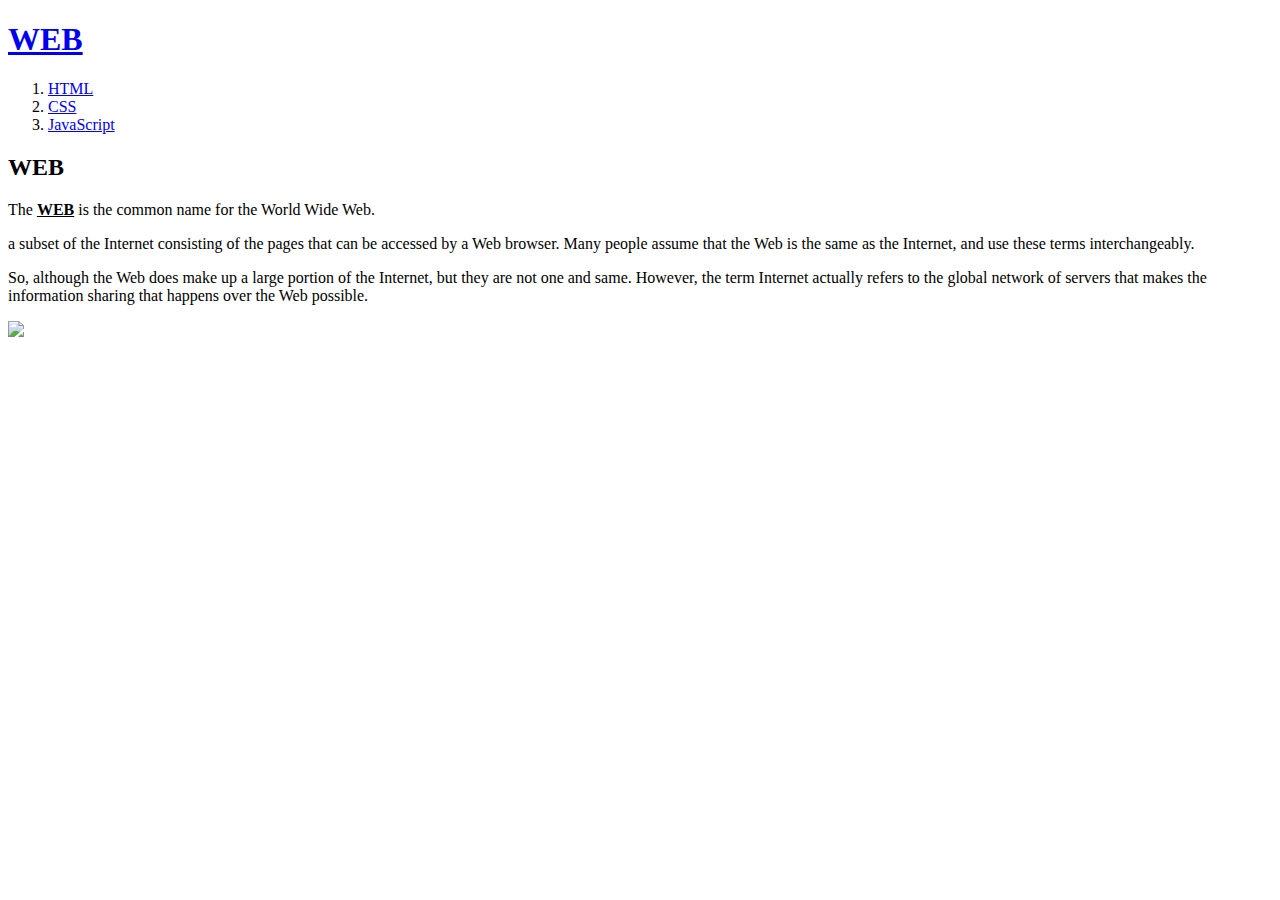
==== index.html @ 59f7d579 "웹사이트" ====
<!---->
<!DOCTYPE html>   
<html>
<head>
    <title>WEB-홈페이지</title>
    <meta charset="utf-8">
    <link rel="stylesheet" type="text/css" href="1.css"> 
</head>

<body>
<!--页面标题-->
    <h1><a href="index.html" target="_blank" title="홈페이지">WEB</a></h1>
<!--页面选项标签-->   
    <ol>
        <li><a href="1.html" title="html.index">HTML</a></li>
        <li><a href="2.html" title="css.index">CSS</a></li>
        <li><a href="3.html" title="JavaScript.index">JavaScript</a></li>
    </ol>
    <h2>WEB</h2>
    <p>
        The <u><strong>WEB</strong></u> is the common name for the World Wide Web.
    </p>
    <p>
        a subset of the Internet consisting of the pages that can be accessed by a Web browser. Many people assume that the Web is the same as the Internet, and use these terms interchangeably.
    </p>
    <p>
        So, although the Web does make up a large portion of the Internet, but they are not one and same. However, the term Internet actually refers to the global network of servers that makes the information sharing that happens over the Web possible.  
    </p>
    <img src="IMG\1.jpg" width="700px">

     
     




































</body>
</html>
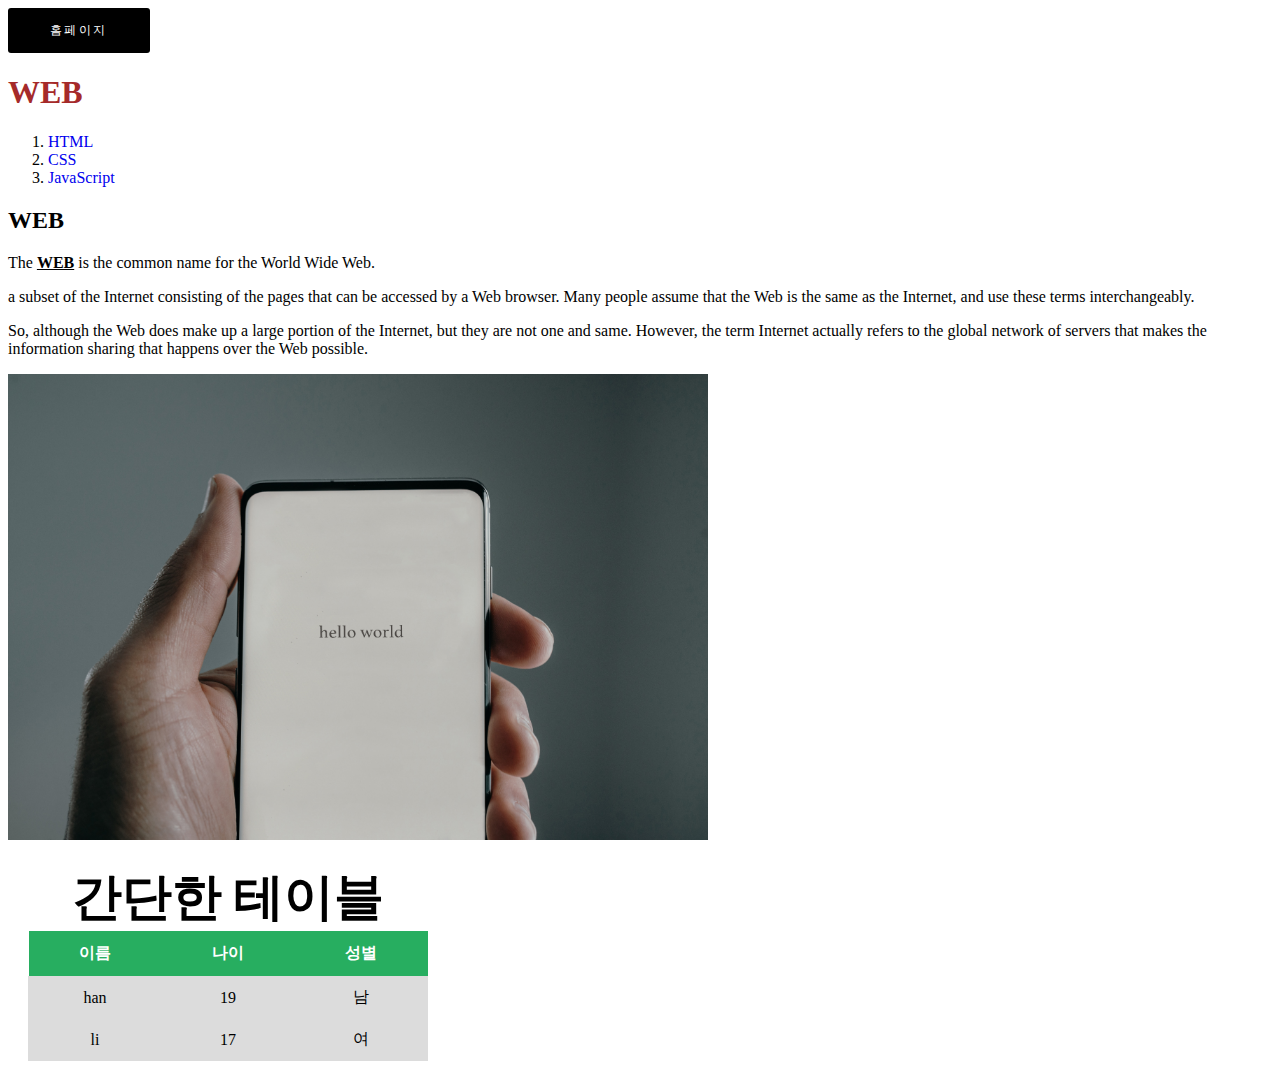
==== commit f48131b8: "추가파일" ====
--- a/index.html
+++ b/index.html
@@ -1,22 +1,28 @@
 <!---->
+
+
 <!DOCTYPE html>   
 <html>
 <head>
-    <title>WEB-홈페이지</title>
+    <title>WEB-HomePage</title>
     <meta charset="utf-8">
     <link rel="stylesheet" type="text/css" href="1.css"> 
+        <link rel="icon" href="IMG/han-16x16.png" type="image/x-icon">
+        <link rel="icon" href="IMG/han-32x32.png" type="image/png" sizes="32x32">
+        <link rel="apple-touch-icon" href="IMG/apple-icon-180x180.png" sizes="180x180">
 </head>
 
 <body>
-<!--页面标题-->
-    <h1><a href="index.html" target="_blank" title="홈페이지">WEB</a></h1>
-<!--页面选项标签-->   
+    <a href = "index.html" target="_blank" title="홈페이지">
+    <button>홈페이지</button></a>
+    <h1><a href="index.html"  style="color:brown"   target="_blank" title="홈페이지">WEB</a></h1>
     <ol>
         <li><a href="1.html" title="html.index">HTML</a></li>
         <li><a href="2.html" title="css.index">CSS</a></li>
         <li><a href="3.html" title="JavaScript.index">JavaScript</a></li>
     </ol>
     <h2>WEB</h2>
+   
     <p>
         The <u><strong>WEB</strong></u> is the common name for the World Wide Web.
     </p>
@@ -26,7 +32,50 @@
     <p>
         So, although the Web does make up a large portion of the Internet, but they are not one and same. However, the term Internet actually refers to the global network of servers that makes the information sharing that happens over the Web possible.  
     </p>
-    <img src="IMG\1.jpg" width="700px">
+    <p><img src="IMG\1.jpg" width="700px"></p>
+   
+    <table>
+        <caption><strong>간단한 테이블</strong></caption>
+        <thead>
+        <tr>
+            <th>이름</th>
+            <th>나이</th>
+            <th>성별</th>
+        </tr>
+        </thead>
+
+        <tr>
+            <td>han</td>
+            <td>19</td>
+            <td>남</td>
+        </tr>
+
+        <tr>
+            <td>li</td>
+            <td>17</td>
+            <td>여</td>
+        </tr>
+    </table>
+
+    <div id="disqus_thread"></div>
+<script>
+    /**
+    *  RECOMMENDED CONFIGURATION VARIABLES: EDIT AND UNCOMMENT THE SECTION BELOW TO INSERT DYNAMIC VALUES FROM YOUR PLATFORM OR CMS.
+    *  LEARN WHY DEFINING THESE VARIABLES IS IMPORTANT: https://disqus.com/admin/universalcode/#configuration-variables    */
+    /*
+    var disqus_config = function () {
+    this.page.url = PAGE_URL;  // Replace PAGE_URL with your page's canonical URL variable
+    this.page.identifier = PAGE_IDENTIFIER; // Replace PAGE_IDENTIFIER with your page's unique identifier variable
+    };
+    */
+    (function() { // DON'T EDIT BELOW THIS LINE
+    var d = document, s = d.createElement('script');
+    s.src = 'https://web1-ajbdpkh8bw.disqus.com/embed.js';
+    s.setAttribute('data-timestamp', +new Date());
+    (d.head || d.body).appendChild(s);
+    })();
+</script>
+<noscript>Please enable JavaScript to view the <a href="https://disqus.com/?ref_noscript">comments powered by Disqus.</a></noscript>
 
      
      
--- a/1.css
+++ b/1.css
@@ -0,0 +1,84 @@
+/*  */
+
+
+a{text-decoration: none;
+
+}
+/* center */
+    .center {
+        display: flex;
+        justify-content: center;
+      }
+
+      .center iframe {
+        max-width: 50%;
+        height: 500px;
+        margin: 0 auto; /* 设置左右边距为auto，将图像和iframe水平居中 */
+      }
+
+/* button */
+    button {
+      position: relative;
+      background: #000;
+      border: 0;
+      padding: 14px 42px;
+      border-radius: 3px;
+      cursor: pointer;
+      overflow: hidden;
+      outline: none;
+      font-weight: 400;
+      font-size: 12px;
+      color: #fff;
+      letter-spacing: .2em;
+      box-shadow: 0 8px 32px rgba(#000,.2);
+      transition: all .2s ease;
+    }
+
+    button:after {
+      content: '';
+      position: absolute;
+      top: 0;
+      left: -200%;
+      width: 200%;
+      height: 100%;
+      transform: skewX(-20deg);
+      background-image: linear-gradient(to right,transparent,rgba(#fff,.3),transparent);    
+    }
+
+    button:hover:after {
+      animation: shine 1.}
+
+
+  /* 테이블 스타일 */
+table {
+  border-collapse: collapse;
+  width: 400px;
+  margin: 20px;
+}
+
+
+/* 테이블 헤더 스타일 */
+th {
+  background-color: #27ae60;
+  padding: 12px;
+  text-align: center;
+  color: #fff; /* 검은색으로 변경 */
+}
+
+/* 테이블 데이터 셀 스타일 */
+td {
+  border: 1px solid #dcdcdc;
+  padding: 10px;
+  text-align: center;
+  color: #000000; /* 검은색으로 변경 */
+  background-color: #dcdcdc;
+}
+
+/* 홀수 행의 배경색 스타일 */
+tr:nth-child(odd) {
+  background-color: #ffffff;
+}
+
+
+caption {
+  font-size: 50px;}
